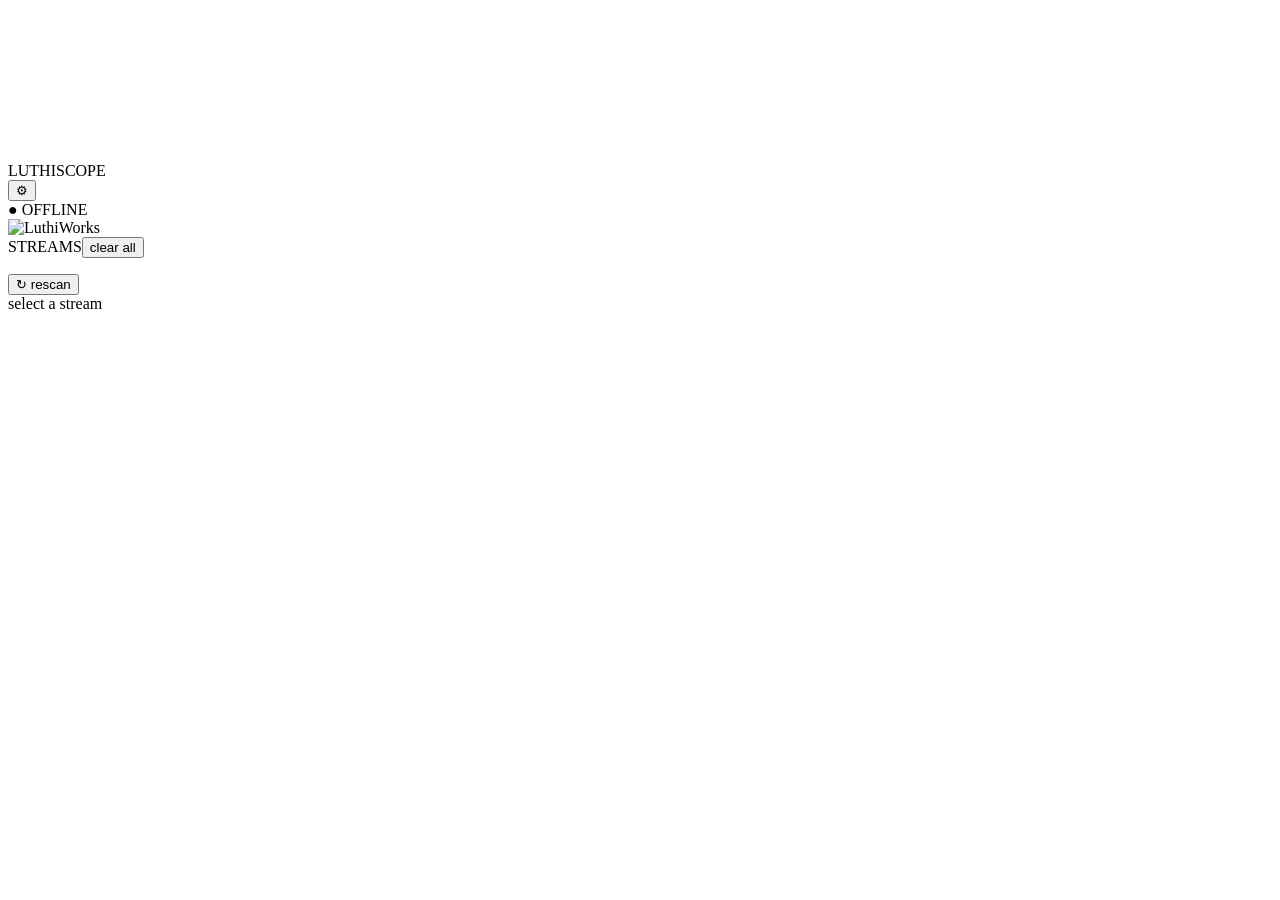
==== frontend/index.html @ def4ad9b "Settings button tooltip: 'Background settings' (clearer than 'Settings')" ====
<!DOCTYPE html>
<html lang="en">
<head>
  <meta charset="utf-8" />
  <meta name="viewport" content="width=device-width, initial-scale=1" />
  <title>LuthiScope</title>
  <link rel="icon" type="image/png" href="/assets/logo.png" />
  <link rel="stylesheet" href="/vendor/uPlot.min.css" />
  <link rel="stylesheet" href="/styles.css" />
</head>
<body>
  <canvas id="bg"></canvas>
  <header id="topbar">
    <div class="brand">LUTHI<span>SCOPE</span></div>
    <div class="topbar-right">
      <button id="settings-btn" title="Background settings">⚙</button>
      <div id="conn" class="conn offline">● OFFLINE</div>
    </div>
  </header>

  <aside id="settings-panel" class="settings"></aside>

  <div id="layout">
    <aside id="sidebar">
      <img id="sidebar-logo" src="/assets/logo.png" alt="LuthiWorks" />
      <div class="sidebar-head">STREAMS<button id="clear-all" title="Hide all streams">clear all</button></div>
      <ul id="stream-list"></ul>
      <div id="hidden-wrap"></div>
      <button id="refresh" title="Rescan runs directory">↻ rescan</button>
    </aside>

    <main id="main">
      <div id="now-line">select a stream</div>
      <div id="statstrip" class="statstrip"></div>
      <div id="attention" class="attention" style="display:none"></div>
      <div id="panels"></div>
    </main>
  </div>

  <script src="/assets/fluid.js"></script>
  <script src="/vendor/uPlot.iife.min.js"></script>
  <script src="/app.js" defer></script>
</body>
</html>
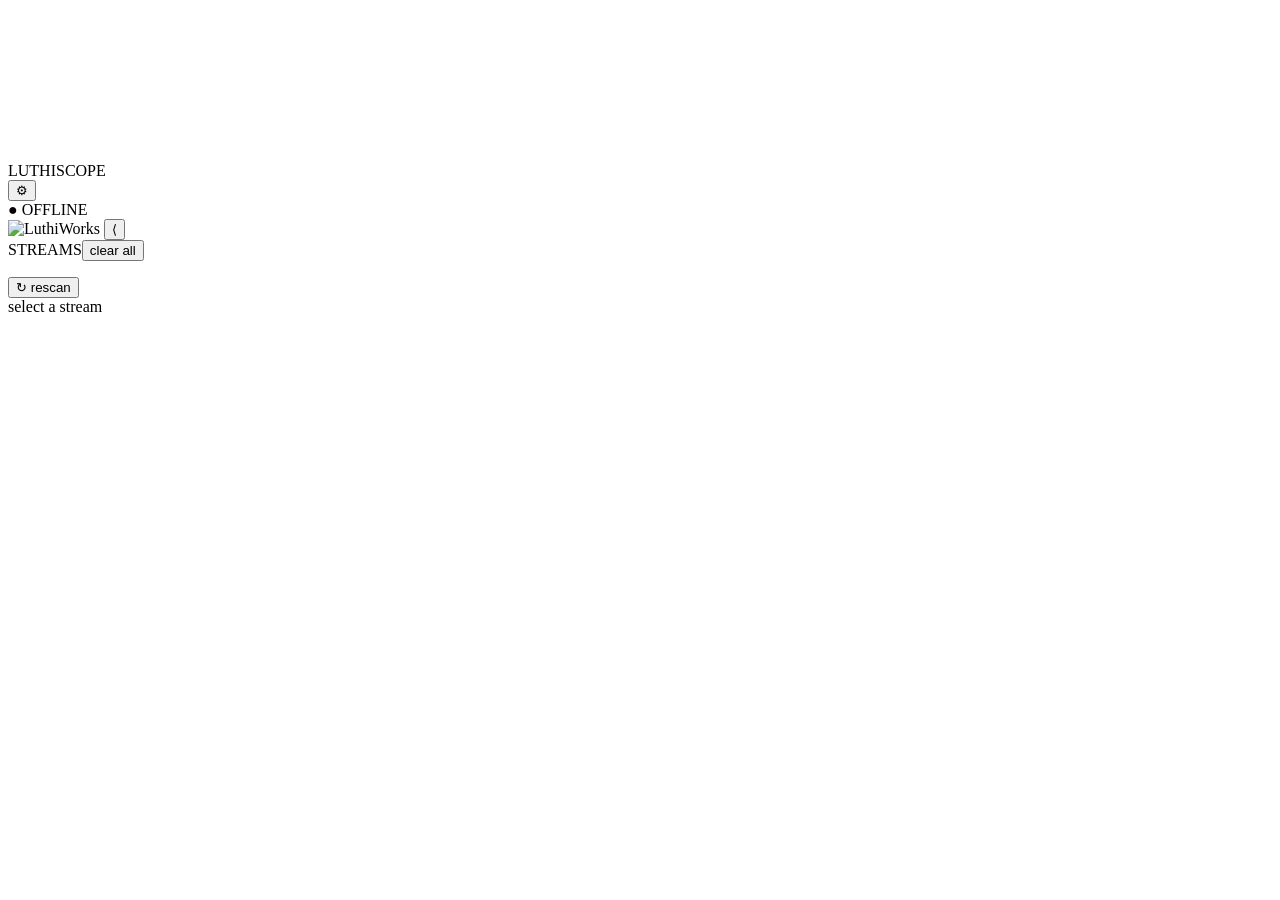
==== commit 58bf6d29: "Fluid customizability, click caps, and a collapsible streams rail Three requests (Brian, 2026-07-25 " ====
--- a/frontend/index.html
+++ b/frontend/index.html
@@ -13,7 +13,7 @@
   <header id="topbar">
     <div class="brand">LUTHI<span>SCOPE</span></div>
     <div class="topbar-right">
-      <button id="settings-btn" title="Background settings">⚙</button>
+      <button id="settings-btn" title="Settings">⚙</button>
       <div id="conn" class="conn offline">● OFFLINE</div>
     </div>
   </header>
@@ -23,6 +23,7 @@
   <div id="layout">
     <aside id="sidebar">
       <img id="sidebar-logo" src="/assets/logo.png" alt="LuthiWorks" />
+      <button id="sidebar-toggle" title="Collapse streams panel">⟨</button>
       <div class="sidebar-head">STREAMS<button id="clear-all" title="Hide all streams">clear all</button></div>
       <ul id="stream-list"></ul>
       <div id="hidden-wrap"></div>
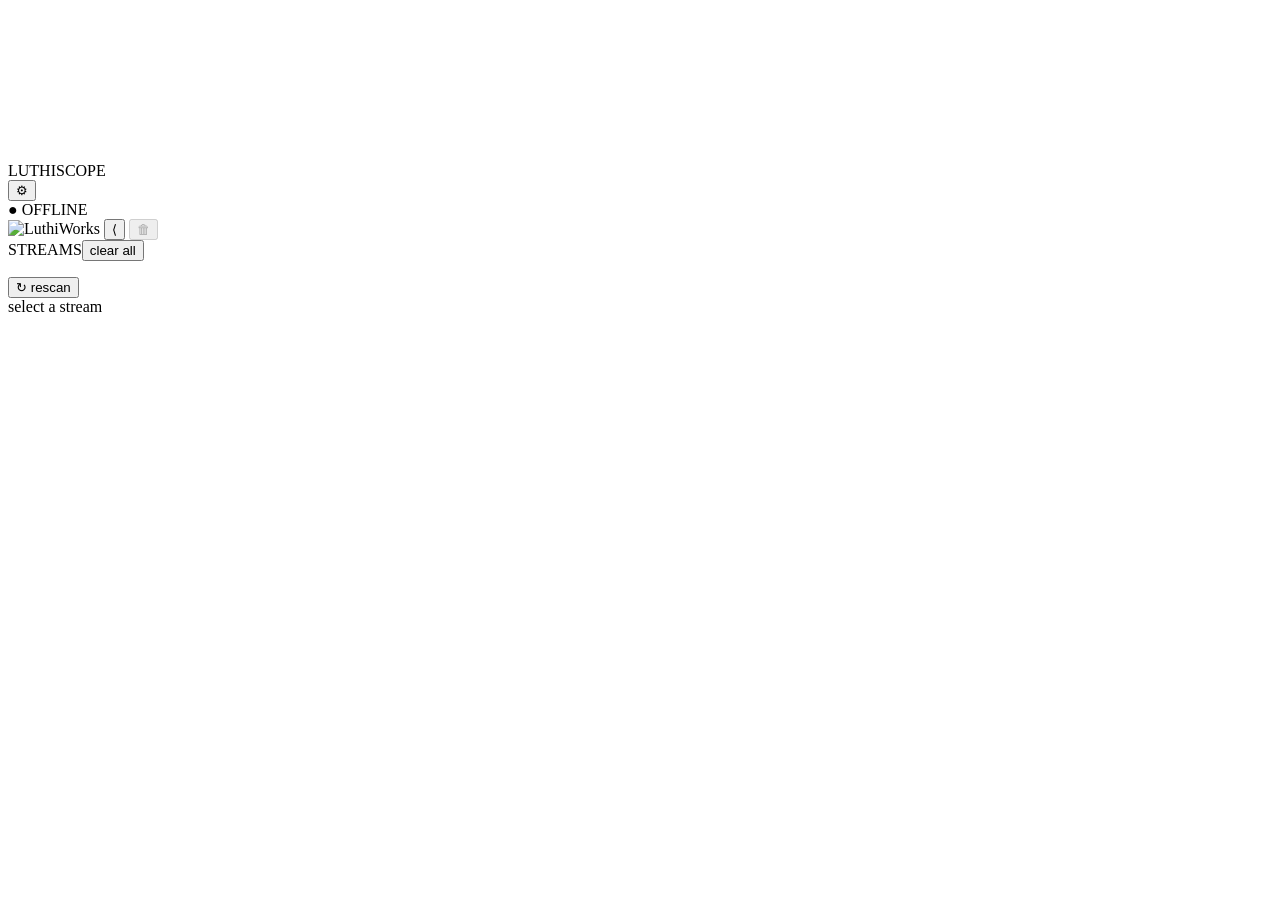
==== commit f773983d: "Batch-hide streams: per-stream checkboxes + hide-selected square With a full ladder of run subfolder" ====
--- a/frontend/index.html
+++ b/frontend/index.html
@@ -24,6 +24,7 @@
     <aside id="sidebar">
       <img id="sidebar-logo" src="/assets/logo.png" alt="LuthiWorks" />
       <button id="sidebar-toggle" title="Collapse streams panel">⟨</button>
+      <button id="clear-selected" title="Hide selected streams" disabled>🗑</button>
       <div class="sidebar-head">STREAMS<button id="clear-all" title="Hide all streams">clear all</button></div>
       <ul id="stream-list"></ul>
       <div id="hidden-wrap"></div>
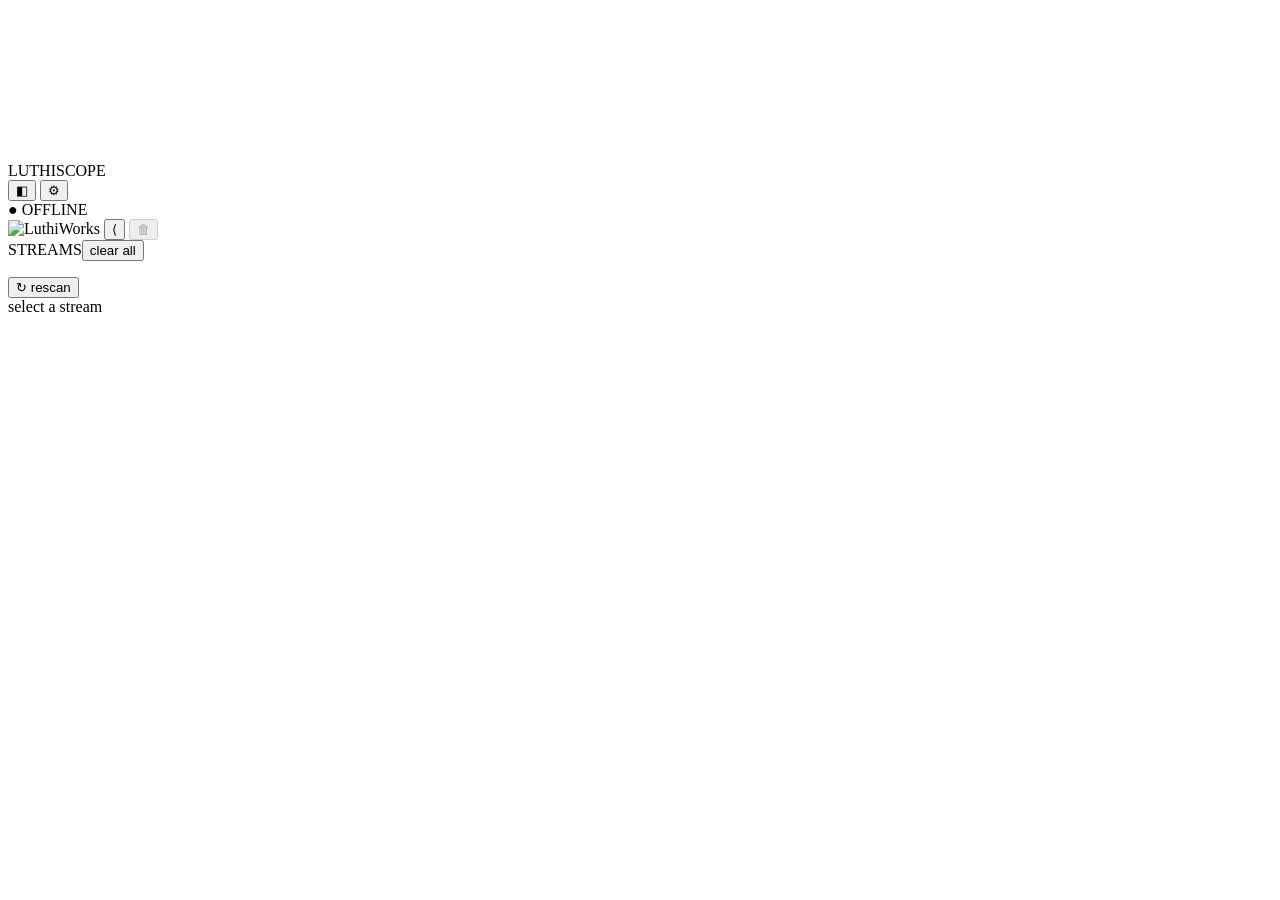
==== commit d84857b1: "Interpretability suite: event overlays, compare streams, event-locked view, and the trust-ledger win" ====
--- a/frontend/index.html
+++ b/frontend/index.html
@@ -13,6 +13,7 @@
   <header id="topbar">
     <div class="brand">LUTHI<span>SCOPE</span></div>
     <div class="topbar-right">
+      <button id="ledger-btn" title="Trust ledger view (dimension-level)">◧</button>
       <button id="settings-btn" title="Settings">⚙</button>
       <div id="conn" class="conn offline">● OFFLINE</div>
     </div>
@@ -36,6 +37,7 @@
       <div id="statstrip" class="statstrip"></div>
       <div id="attention" class="attention" style="display:none"></div>
       <div id="panels"></div>
+      <div id="ledger-panels" style="display:none"></div>
     </main>
   </div>
 
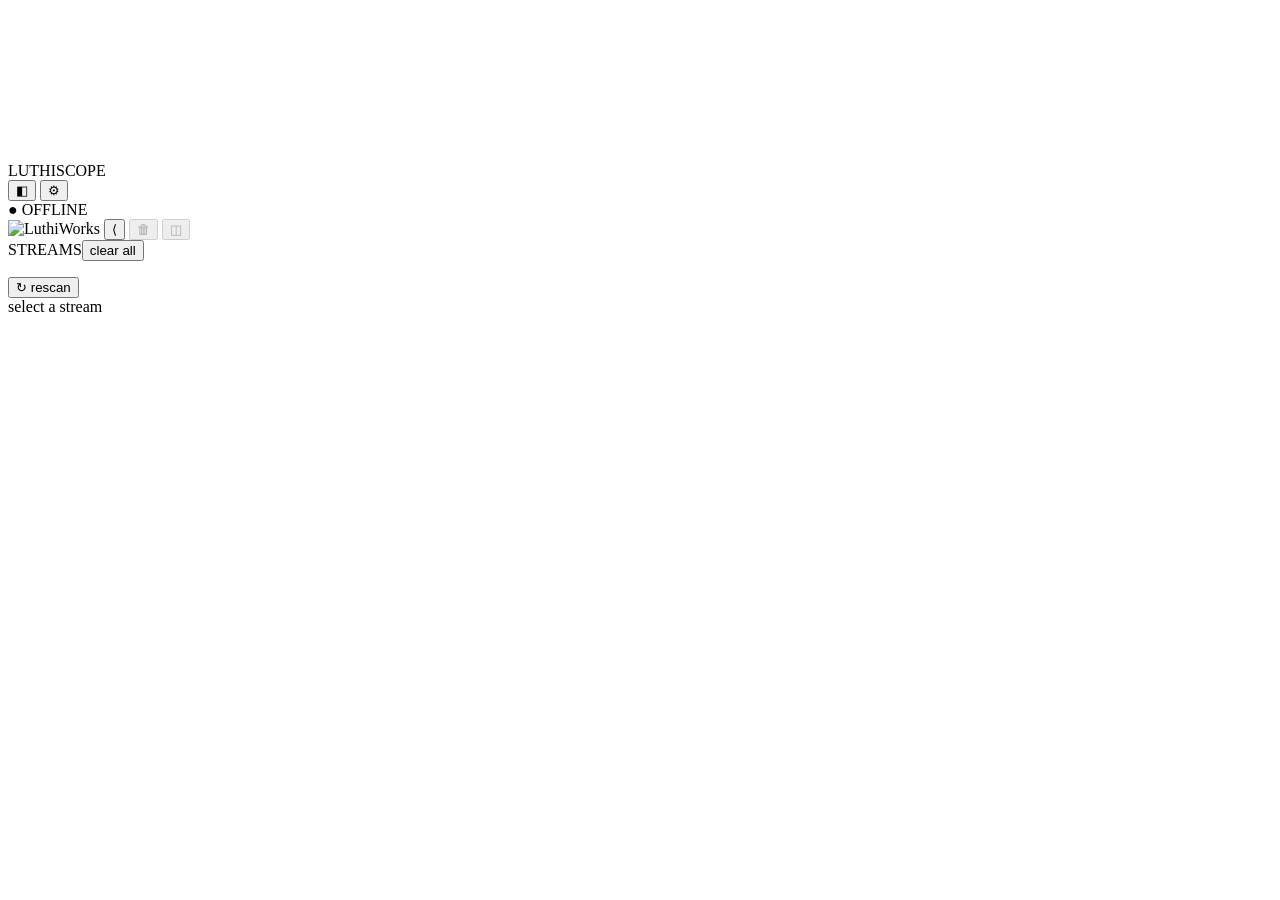
==== commit 84fd4c3a: "Display corrections: absolute references, recency order, cadence in place Three defects from Fable's" ====
--- a/frontend/index.html
+++ b/frontend/index.html
@@ -26,6 +26,7 @@
       <img id="sidebar-logo" src="/assets/logo.png" alt="LuthiWorks" />
       <button id="sidebar-toggle" title="Collapse streams panel">⟨</button>
       <button id="clear-selected" title="Hide selected streams" disabled>🗑</button>
+      <button id="ref-selected" title="Select healthy runs, then designate them as the reference band" disabled>◫</button>
       <div class="sidebar-head">STREAMS<button id="clear-all" title="Hide all streams">clear all</button></div>
       <ul id="stream-list"></ul>
       <div id="hidden-wrap"></div>
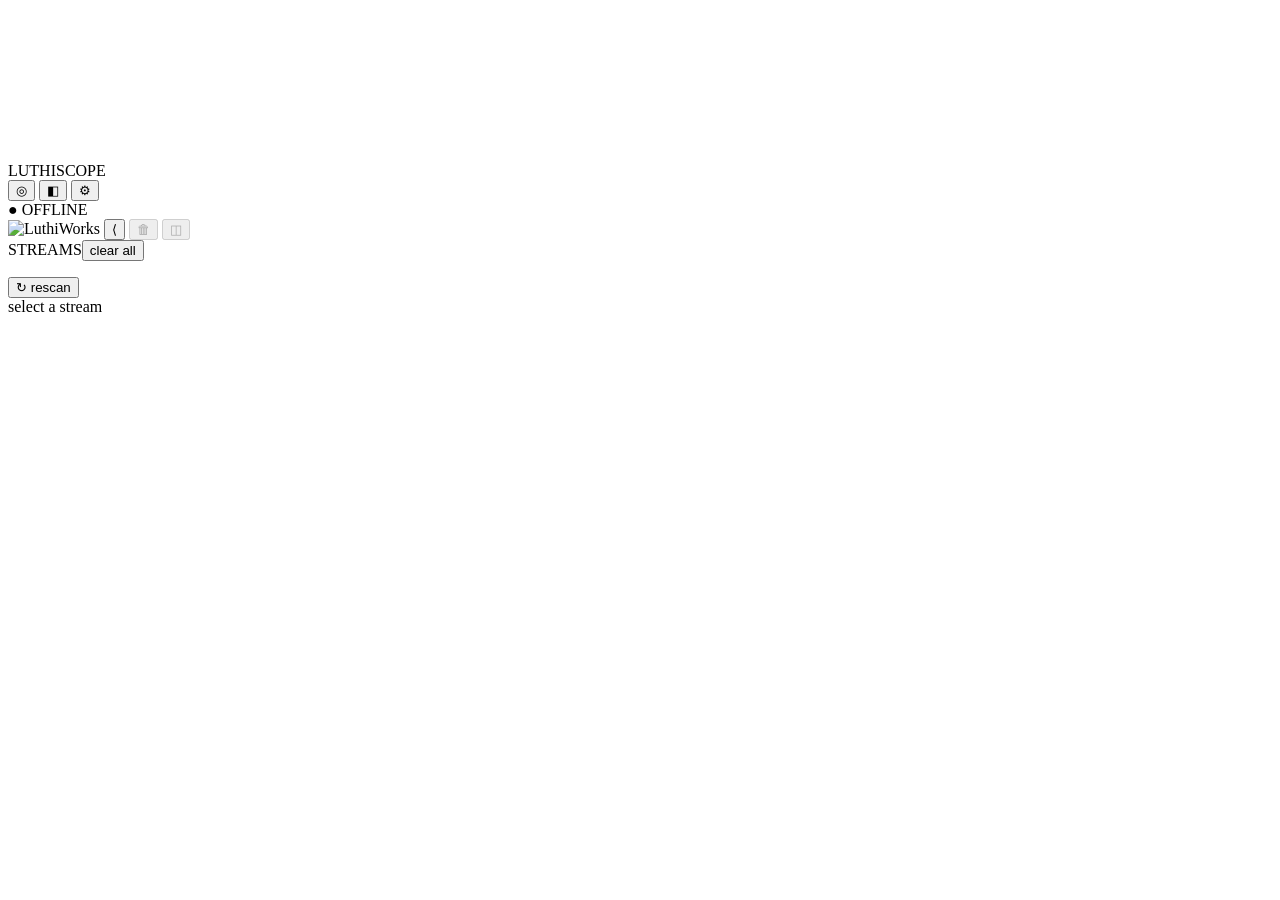
==== commit 019266e6: "Workspace lens window: what's on the stand-in's mind (WIP, tests pending) A separate read-only windo" ====
--- a/frontend/index.html
+++ b/frontend/index.html
@@ -13,6 +13,7 @@
   <header id="topbar">
     <div class="brand">LUTHI<span>SCOPE</span></div>
     <div class="topbar-right">
+      <button id="lens-btn" title="Workspace lens: what's on the stand-in's mind (opens its own window)">◎</button>
       <button id="ledger-btn" title="Trust ledger view (dimension-level)">◧</button>
       <button id="settings-btn" title="Settings">⚙</button>
       <div id="conn" class="conn offline">● OFFLINE</div>
